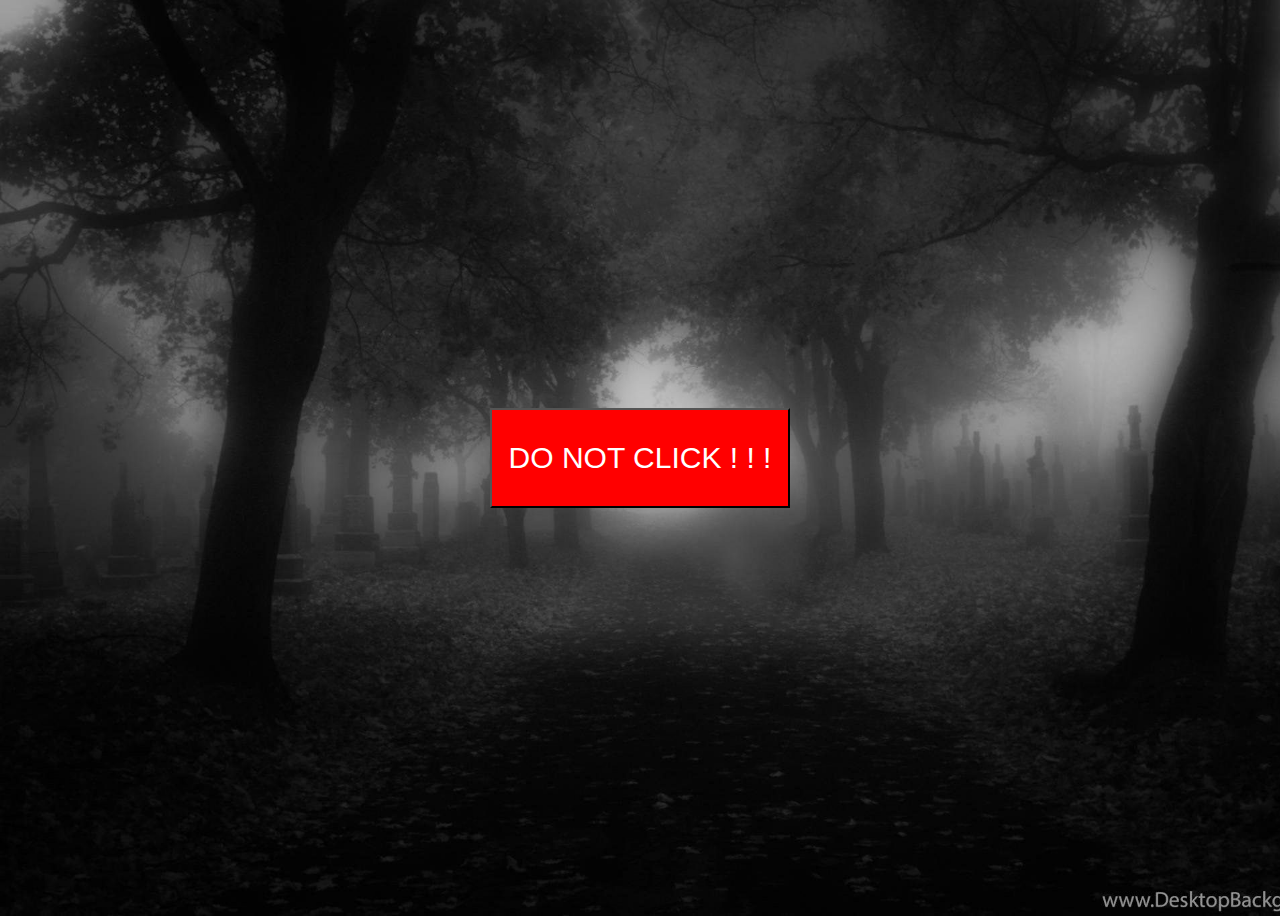
==== project.html @ 633da59b "creepy" ====
<!DOCTYPE html>
<html lang="en">
<head>
    <meta charset="UTF-8">
    <meta name="viewport" content="width=device-width, initial-scale=1.0">
    <title>Project</title>
    <style>
        body{
            background-color: black;
            background-image: url(bg.jpg);
            background-size: cover;
            display: flex;
            justify-content: center;
            height: 100vh;
            align-items: center;
        }
        #btn{
            width: 300px;
            height: 100px;
            font-size: 30px;
            background-color: red;
            color: white;
            animation: shaking 0.3s infinite alternate;
        }

        #btn:hover{
            background-color: black;
            animation: shaking 0.1s infinite alternate;
        }

        @keyframes shaking {
            from{
                transform:translateX(-30px)
            }
            to{
                transform:translateX(30px)
            }
        }
    </style>
</head>
<body>
    <button id="btn" onclick="creepy.play()">DO NOT CLICK ! ! !</button>
    <audio src="creepy.mp3" id="creepy"></audio>
</body>
</html>
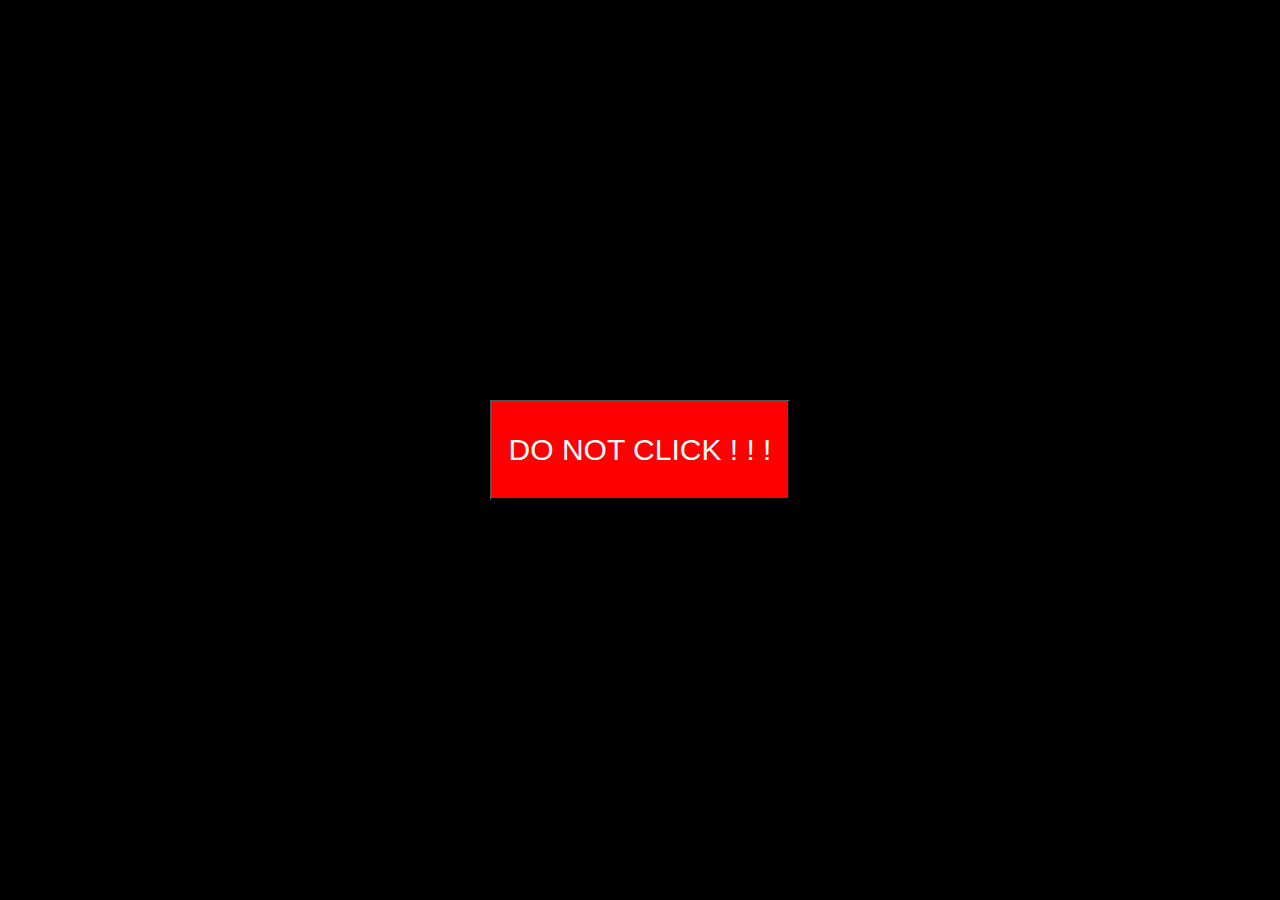
==== commit cf454c57: "hallpween" ====
--- a/project.html
+++ b/project.html
@@ -5,9 +5,13 @@
     <meta name="viewport" content="width=device-width, initial-scale=1.0">
     <title>Project</title>
     <style>
+        *{
+            margin: 0;
+            padding: 0;
+        }
         body{
             background-color: black;
-            background-image: url(bg.jpg);
+            background-image: url(halloween_bg.jpg);
             background-size: cover;
             display: flex;
             justify-content: center;
@@ -25,7 +29,7 @@
 
         #btn:hover{
             background-color: black;
-            animation: shaking 0.1s infinite alternate;
+            animation: shaking 0.1s  infinite alternate;
         }
 
         @keyframes shaking {
@@ -41,5 +45,15 @@
 <body>
     <button id="btn" onclick="creepy.play()">DO NOT CLICK ! ! !</button>
     <audio src="creepy.mp3" id="creepy"></audio>
+    <audio src=""></audio>
 </body>
-</html>+</html>
+<script>
+
+    window.onload=function(){
+        let bg=new Audio("bg.mp3");
+        bg.volume=0.2;
+        bg.play()
+    }
+    
+</script>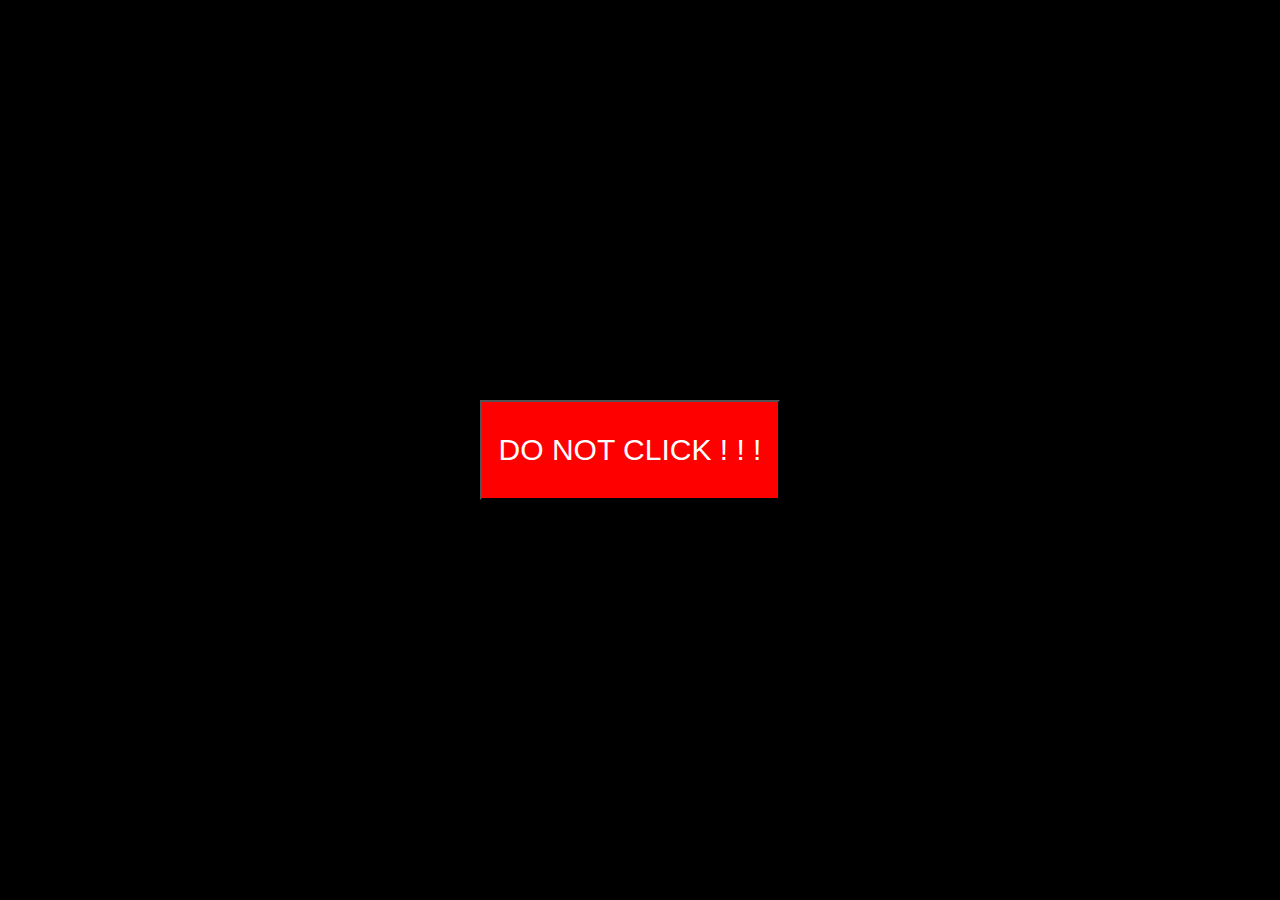
==== commit fbb8308e: "halloween" ====
--- a/project.html
+++ b/project.html
@@ -40,20 +40,36 @@
                 transform:translateX(30px)
             }
         }
+
+        #laugh{
+            visibility:hidden;
+            width: 20px;
+            height: 15px;
+            
+        }
+
+        @keyframes zoomIn {
+            from{
+                transform: scale(1);
+            }
+            to{
+                transform: scale(110);
+            }
+        }
+
+
     </style>
 </head>
 <body>
-    <button id="btn" onclick="creepy.play()">DO NOT CLICK ! ! !</button>
+    <button id="btn" onclick="show()">DO NOT CLICK ! ! !</button>
     <audio src="creepy.mp3" id="creepy"></audio>
-    <audio src=""></audio>
+    <img src="laugh.gif" id ="laugh" alt="">
+    <script>
+        function show(){
+            creepy.play()
+            laugh.style.visibility="visible"
+            laugh.style.animation="zoomIn 1s forwards";
+        }
+    </script>
 </body>
-</html>
-<script>
-
-    window.onload=function(){
-        let bg=new Audio("bg.mp3");
-        bg.volume=0.2;
-        bg.play()
-    }
-    
-</script>+</html>